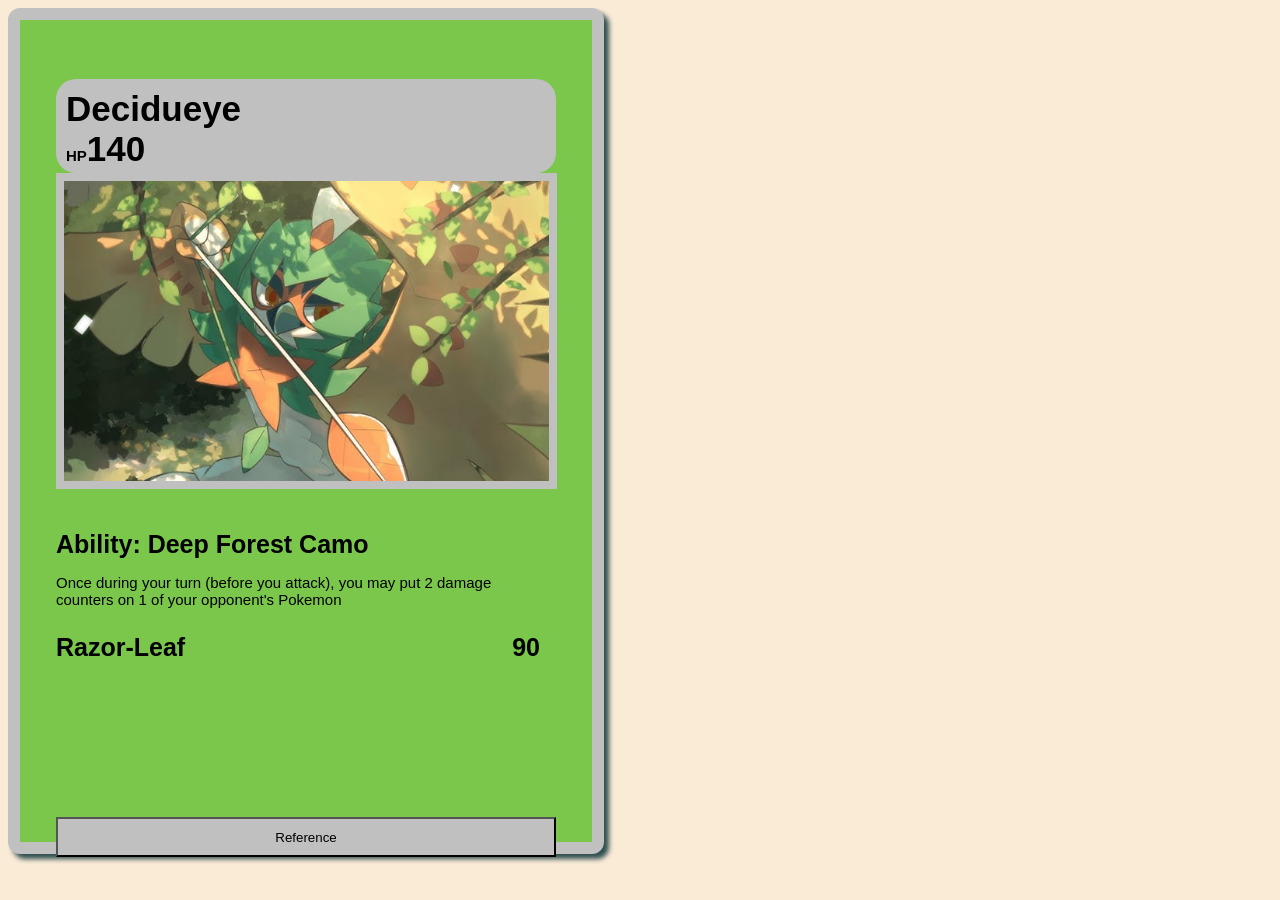
==== Week3/Homework/index.html @ cbe9ddbf "Add files via upload" ====
<!DOCTYPE html>
<html lang="en">
<head>
    <meta charset="UTF-8">
    <meta name="viewport" content="width=device-width, initial-scale=1.0">
    <title>Decidueye Card</title>
    <link rel="stylesheet" href="./styles.css">
</head>
<body>
    <div class="card">
        <h1 id="decidueye">Decidueye <span id="hp">HP</span>140</h1>
        <img src=".\assets\decidueye.jpg"/>
        <h3 id="ability">Ability: Deep Forest Camo</h3>
        <p id="ability-description">Once during your turn (before you attack), you may put 2 damage counters on 1 of your opponent's Pokemon</p>
        <h3 id="move">Razor-Leaf 90</h3>
        <button <a href="https://www.pokemon.com/us/pokemon-tcg/pokemon-cards/series/swsh3/13/">Reference</a></button>
    </div>
</body>
</html>
---- Week3/Homework/styles.css ----
* {
    --card-green: #7AC74C;
    background-color: antiquewhite;
    font-family: 'Gill Sans', 'Gill Sans MT', Calibri, 'Trebuchet MS', sans-serif;
    font-style: bold;
}

.card {
    width: 500px;
    height: 750px;
    background-color: var(--card-green);
    padding: 36px;
    border-radius: 12px;
    border: 12px solid silver;
    box-shadow: 5px 5px 5px darkslategrey;
}

.card > img {
    width: 97%;
    height: 300px;
    object-fit: cover;
    border: 8px solid silver;
    margin-bottom: 12px;
    
}

#decidueye {
    font-size: 35px;
    background-color: silver;
    border-radius: 20px;
    padding: 10px;
    word-spacing: 240px;
    padding-bottom: 4px;
    margin-bottom: 0px;
}

#hp {
    font-size: 15px;
    background-color: silver;
}

#ability {
    font-size: 25px;
    padding-bottom: 0px;
    margin-bottom: 0px;
    background-color: var(--card-green);
}

#ability-description {
    font-size: 15px;
    background-color: var(--card-green);
    width: 94%;
}

#move {
    font-size: 25px;
    word-spacing: 320px;
    background-color: var(--card-green);
}

#spacer {
    height: 300px;
}

button {
    width: 100%;
    height: 40px;
    margin-top: 130px;
    background-color: silver;
}
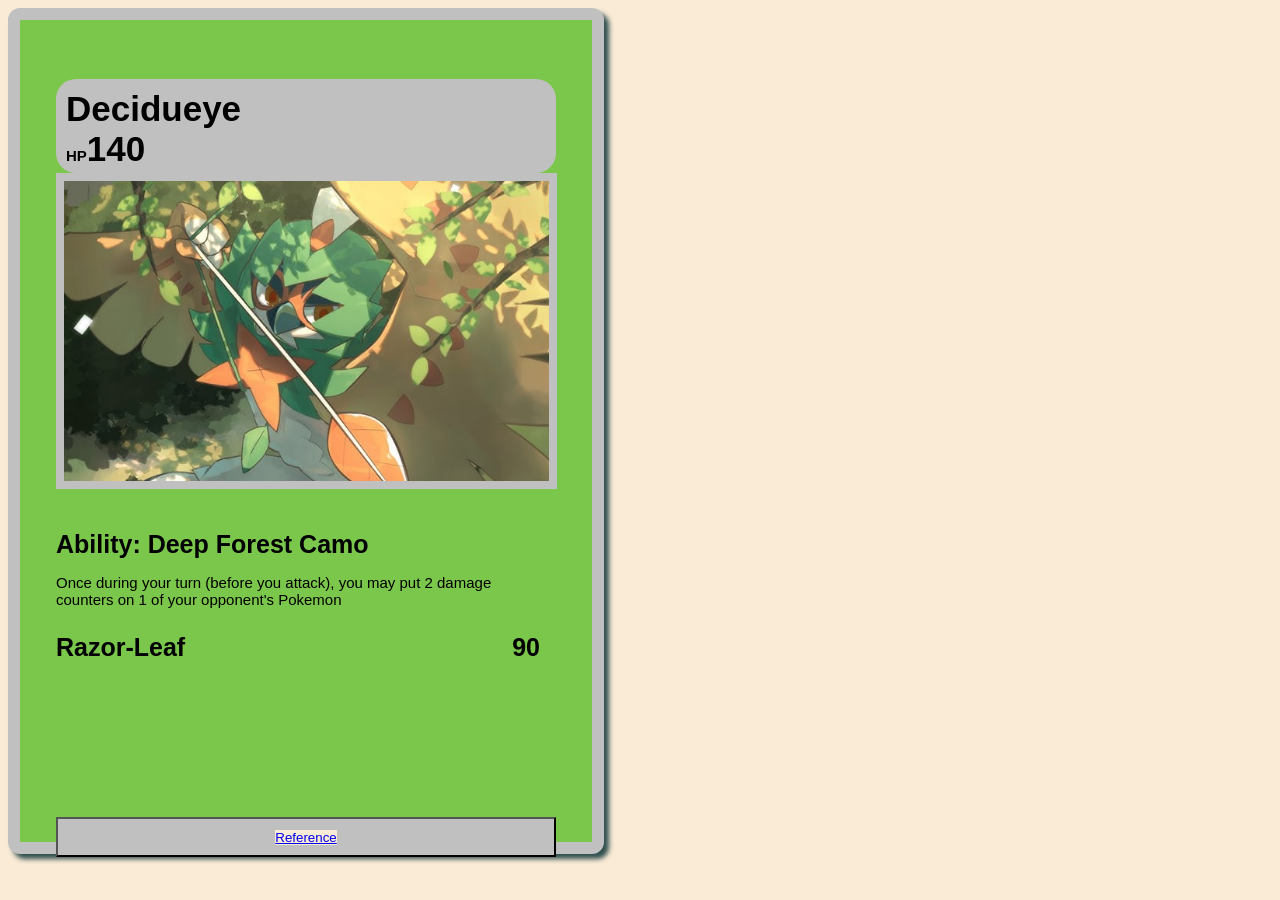
==== commit 9e337e38: "Update index.html" ====
--- a/Week3/Homework/index.html
+++ b/Week3/Homework/index.html
@@ -13,7 +13,7 @@
         <h3 id="ability">Ability: Deep Forest Camo</h3>
         <p id="ability-description">Once during your turn (before you attack), you may put 2 damage counters on 1 of your opponent's Pokemon</p>
         <h3 id="move">Razor-Leaf 90</h3>
-        <button <a href="https://www.pokemon.com/us/pokemon-tcg/pokemon-cards/series/swsh3/13/">Reference</a></button>
+        <button><a href="https://www.pokemon.com/us/pokemon-tcg/pokemon-cards/series/swsh3/13/">Reference</a></button>
     </div>
 </body>
-</html>+</html>
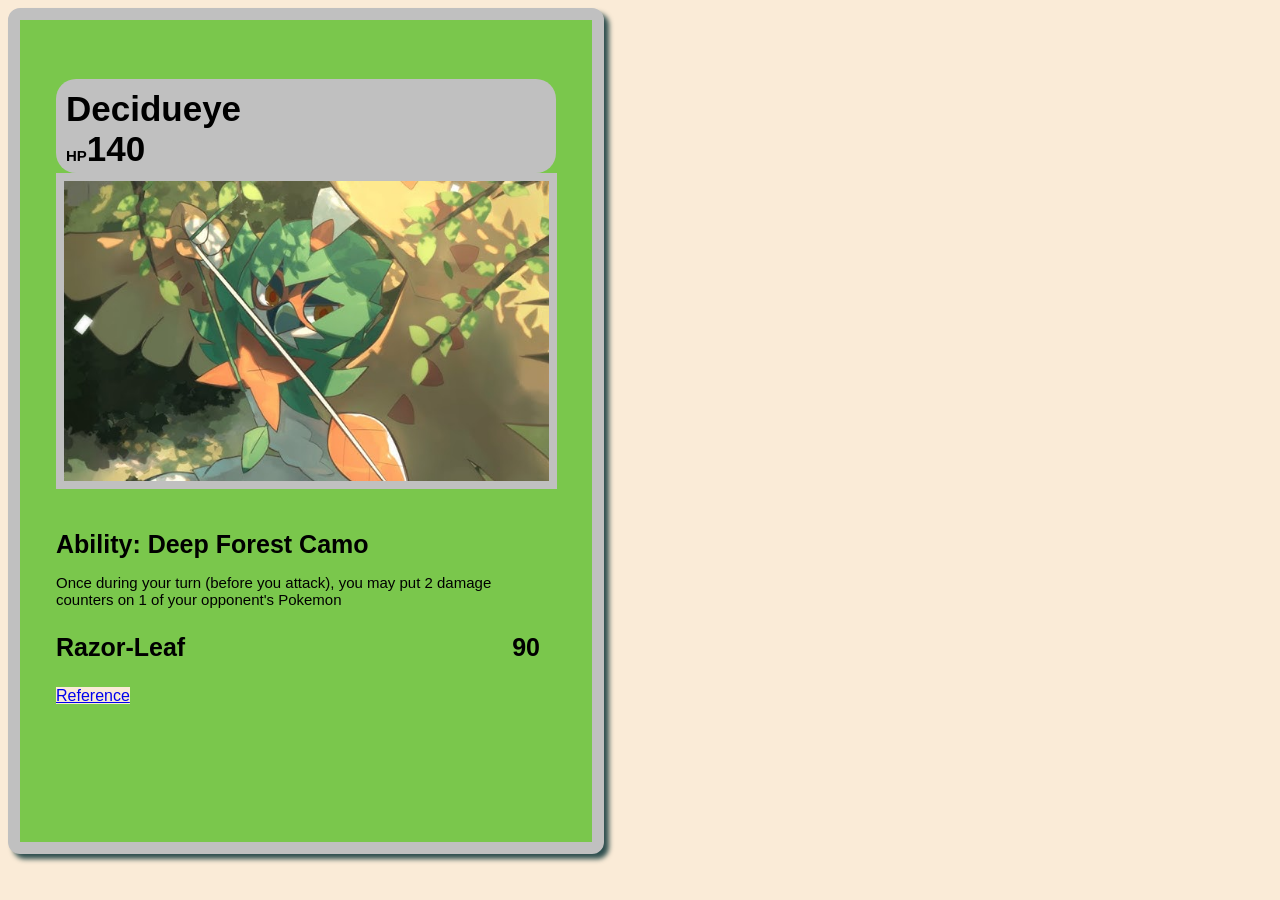
==== commit bf642464: "Update index.html" ====
--- a/Week3/Homework/index.html
+++ b/Week3/Homework/index.html
@@ -13,7 +13,7 @@
         <h3 id="ability">Ability: Deep Forest Camo</h3>
         <p id="ability-description">Once during your turn (before you attack), you may put 2 damage counters on 1 of your opponent's Pokemon</p>
         <h3 id="move">Razor-Leaf 90</h3>
-        <button><a href="https://www.pokemon.com/us/pokemon-tcg/pokemon-cards/series/swsh3/13/">Reference</a></button>
+        <a href="https://www.pokemon.com/us/pokemon-tcg/pokemon-cards/series/swsh3/13/">Reference</a>
     </div>
 </body>
 </html>
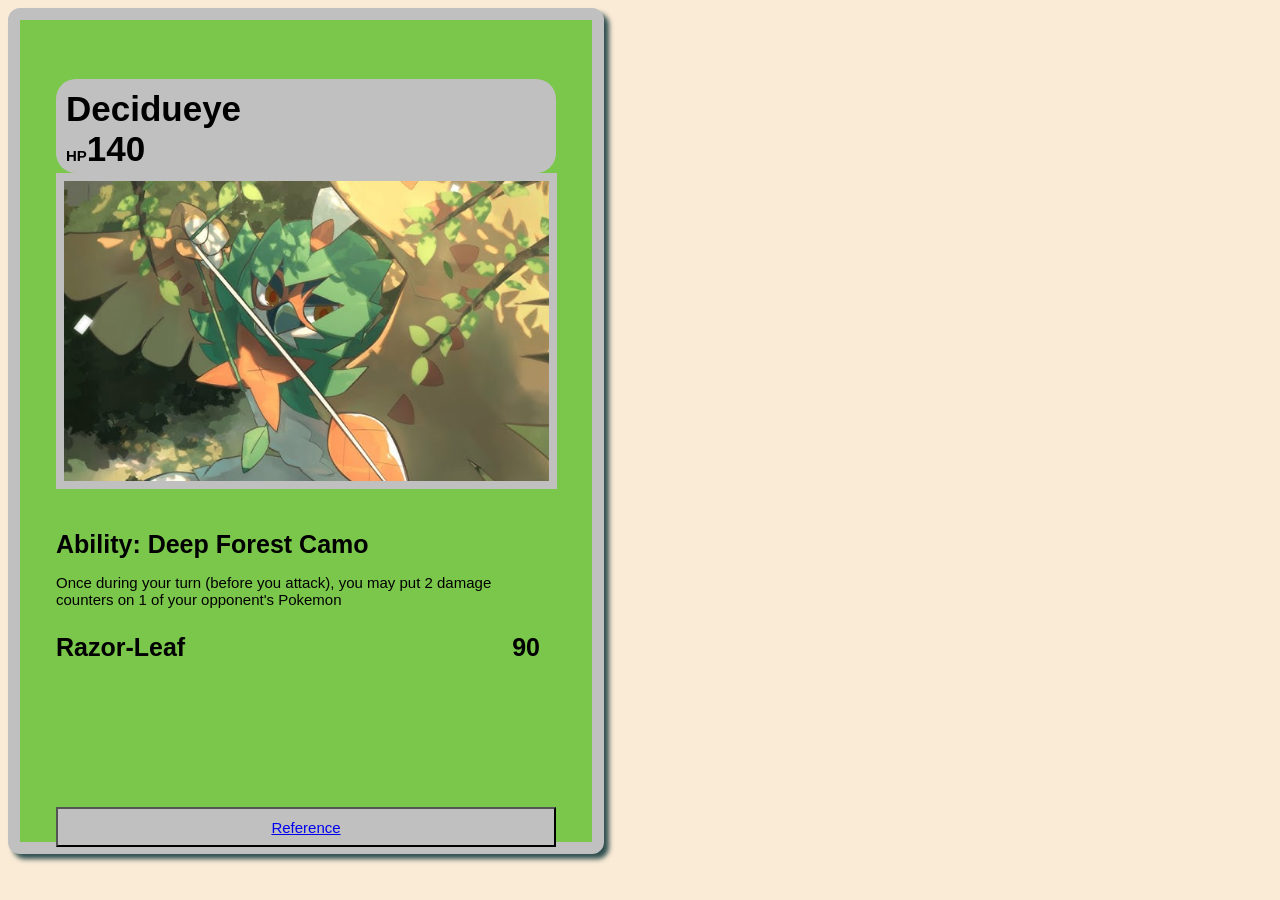
==== commit bfc5f14a: "Add files via upload" ====
--- a/Week3/Homework/index.html
+++ b/Week3/Homework/index.html
@@ -13,7 +13,7 @@
         <h3 id="ability">Ability: Deep Forest Camo</h3>
         <p id="ability-description">Once during your turn (before you attack), you may put 2 damage counters on 1 of your opponent's Pokemon</p>
         <h3 id="move">Razor-Leaf 90</h3>
-        <a href="https://www.pokemon.com/us/pokemon-tcg/pokemon-cards/series/swsh3/13/">Reference</a>
+        <button id="button"><a href="https://www.pokemon.com/us/pokemon-tcg/pokemon-cards/series/swsh3/13/">Reference</a></button>
     </div>
 </body>
-</html>
+</html>
--- a/Week3/Homework/styles.css
+++ b/Week3/Homework/styles.css
@@ -58,13 +58,15 @@
     background-color: var(--card-green);
 }
 
-#spacer {
-    height: 300px;
+#button {
+    width: 100%;
+    height: 40px;
+    margin-top: 120px;
+    background-color: silver;
 }
 
-button {
-    width: 100%;
-    height: 40px;
-    margin-top: 130px;
+#button > a {
+    font-size: 15px;
     background-color: silver;
-}+}
+
